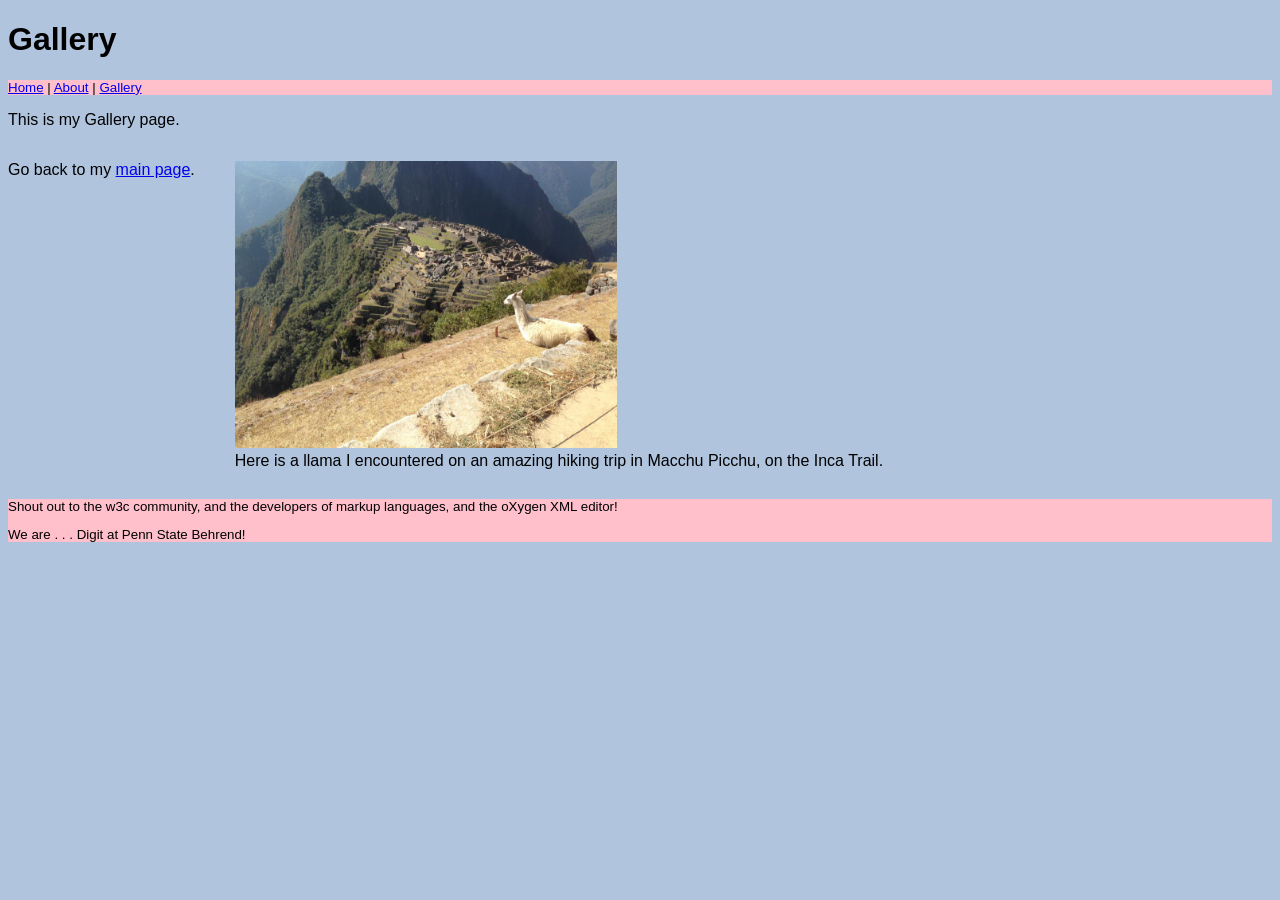
==== docs/gallery.html @ 5195ef56 "WebPortfolio" ====
<!DOCTYPE html>
<html xmlns="http://www.w3.org/1999/xhtml">
    <!-- Try opening this file on your local computer in a web browser (Firefox, Chrome, etc). 
     * On Windows, go to the browser and type control + o and browse to find this file to open it.
     * On Mac, go to the browser and type command + o and browse to find this file to open it. 
     Look for the text in the <title> element in the tab above the browser search bar. Do you see it? 
    -->
    <head>
        <!-- What's in the <head> element is a "meta" area not for display. 
            It holds important information about the website's contents.
            The text inside the <title> element does show in the top tab of a web browser. 
             The <head> is where we will include info about styling the site, too. -->
        <title>Starter HTML</title>
        <meta charset="UTF-8" />
        <meta name="viewport" content="width=device-width, initial-scale=1.0" />
        <!-- Here is a place where we can add a little styling code called CSS to this page. 
            I used it to apply a background color to the body element.
        -->
        <link rel="stylesheet" type="text/css" href="style.css" />
    </head>
    <body>
        <!-- CONTENT FOR DISPLAY. The <body> element holds the content we see in the display window on the web browser.-->
        <h1>Gallery</h1>
        <nav class="featureBlock">
            <a href="index.html">Home</a> | <a href="about.html">About</a> | <a href="gallery.html">Gallery</a>
            
        </nav>
        <p>This is my Gallery page.</p>
        
        
        <div class="side-by-side">
            <p>Go back to my <a href="index.html">main page</a>.</p>
            <figure>
                <img src="images/llama_mp.jpg" />
                <figcaption>Here is a llama I encountered on an amazing hiking trip in Macchu
                    Picchu, on the Inca Trail.</figcaption>
            </figure>
           
        </div>
        <footer class="featureBlock">
            <p>Shout out to the w3c community, and the developers of markup languages, and the oXygen XML editor!</p>
            <p>We are . . . Digit at Penn State Behrend!</p>
        </footer>
    </body>
</html>
---- docs/style.css ----
body {

    /*background:papayaWhip*/
    background: LightSteelBlue;
    font-family: Comic-sans, Arial, Helvetica, sans-serif;
}

div.side-by-side {
    display: flex;
}

img {
    width: 59%;
    max-width: 500px;
}

.featureBlock {
    background-color:pink;
    font-size: smaller;
}
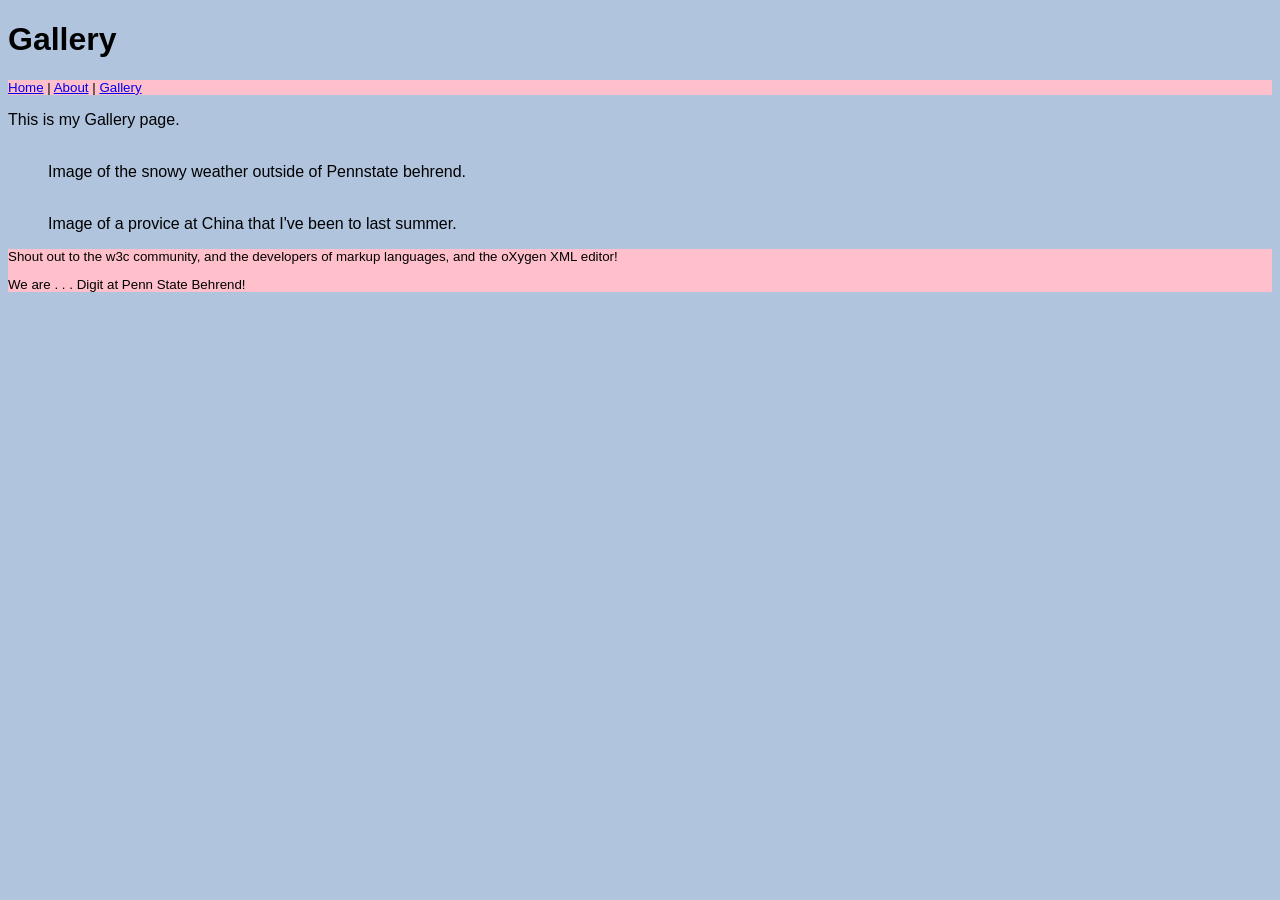
==== commit 4a52389b: "Update gallery.html" ====
--- a/docs/gallery.html
+++ b/docs/gallery.html
@@ -28,12 +28,16 @@
         <p>This is my Gallery page.</p>
         
         
-        <div class="side-by-side">
-            <p>Go back to my <a href="index.html">main page</a>.</p>
-            <figure>
-                <img src="images/llama_mp.jpg" />
-                <figcaption>Here is a llama I encountered on an amazing hiking trip in Macchu
-                    Picchu, on the Inca Trail.</figcaption>
+         <figure class="snow">
+                <img src="" />
+                <figcaption>Image of the snowy weather outside of Pennstate behrend.</figcaption>
+                
+            </figure>
+          
+          
+            <figure class="china">
+                <img src="" />
+                <figcaption>Image of a provice at China that I've been to last summer.</figcaption>
             </figure>
            
         </div>
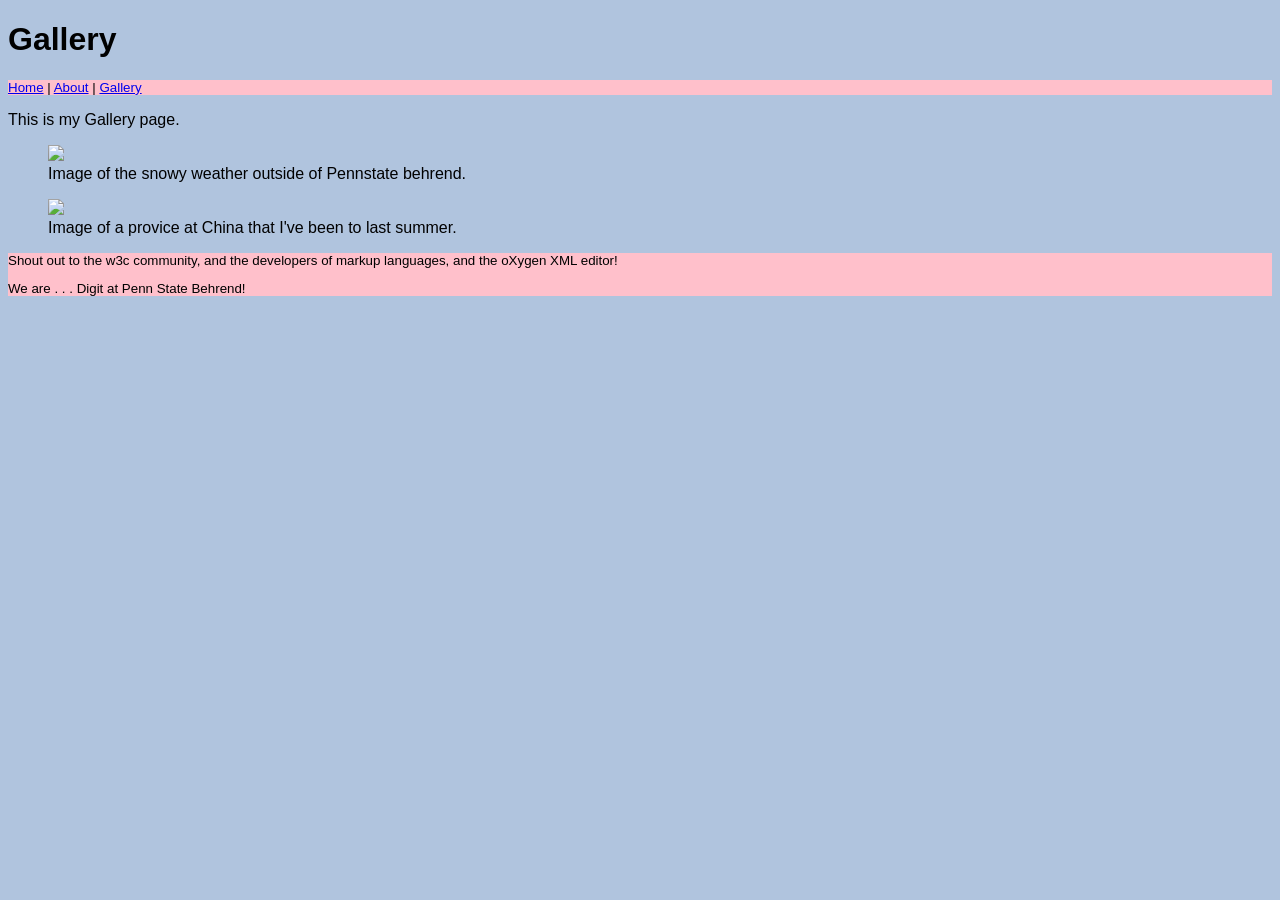
==== commit c472e08e: "Update gallery.html" ====
--- a/docs/gallery.html
+++ b/docs/gallery.html
@@ -29,14 +29,14 @@
         
         
          <figure class="snow">
-                <img src="" />
+                <img src="images/IMG_6157.HEIC" />
                 <figcaption>Image of the snowy weather outside of Pennstate behrend.</figcaption>
                 
             </figure>
           
           
             <figure class="china">
-                <img src="" />
+                <img src="images/IMG_5495.HEIC" />
                 <figcaption>Image of a provice at China that I've been to last summer.</figcaption>
             </figure>
            
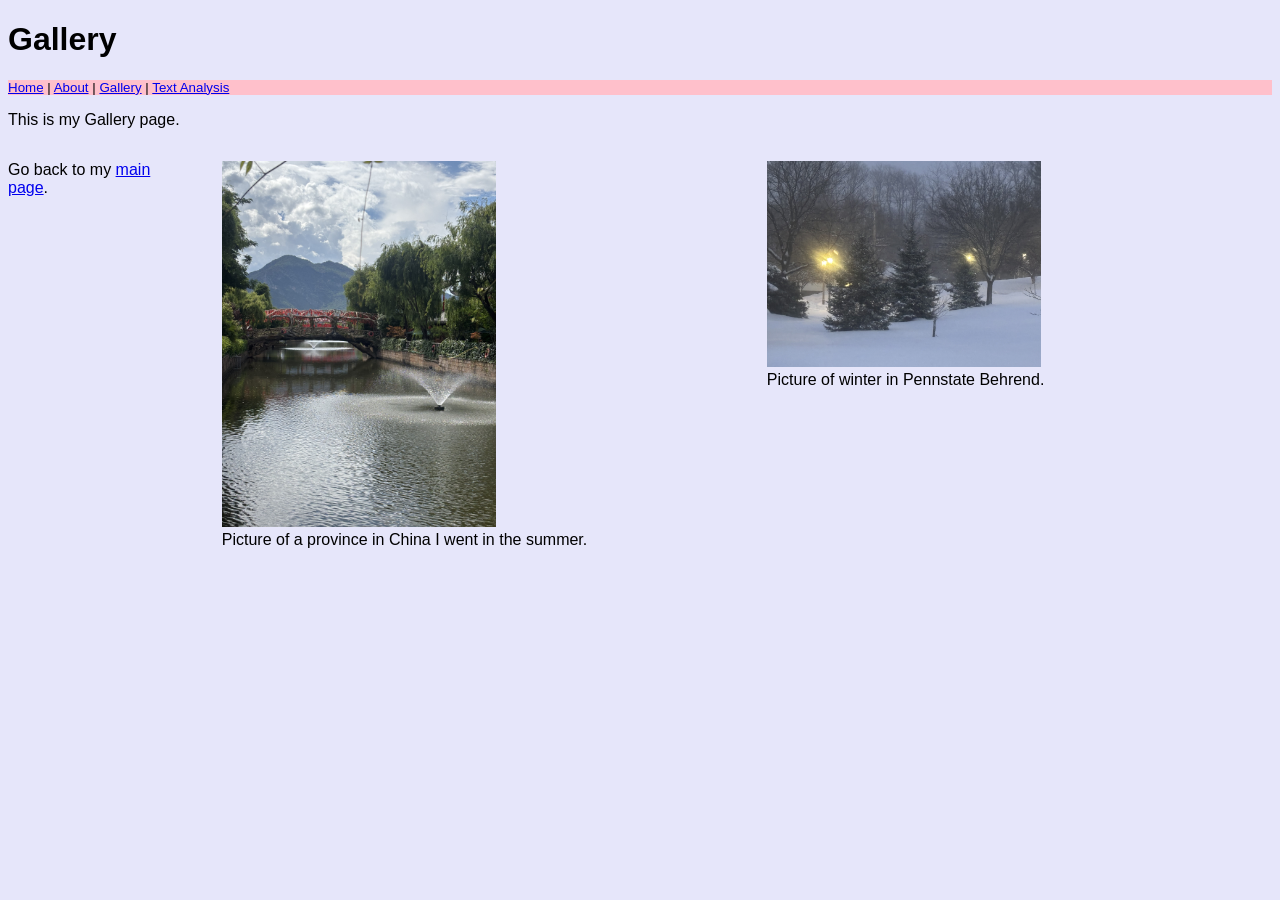
==== commit 340a9327: "textanalysis website start end corpus" ====
--- a/docs/gallery.html
+++ b/docs/gallery.html
@@ -22,28 +22,23 @@
         <!-- CONTENT FOR DISPLAY. The <body> element holds the content we see in the display window on the web browser.-->
         <h1>Gallery</h1>
         <nav class="featureBlock">
-            <a href="index.html">Home</a> | <a href="about.html">About</a> | <a href="gallery.html">Gallery</a>
+            <a href="index.html">Home</a> | <a href="about.html">About</a> | <a href="gallery.html">Gallery</a> | <a href="textanalysis.html">Text Analysis</a> 
             
         </nav>
         <p>This is my Gallery page.</p>
         
-        
-         <figure class="snow">
-                <img src="images/IMG_6157.HEIC" />
-                <figcaption>Image of the snowy weather outside of Pennstate behrend.</figcaption>
-                
+        <div class="side-by-side">
+            <p>Go back to my <a href="index.html">main page</a>.</p>
+            <figure>
+                <img src="images/IMG_5495.jpg" />
+                <figcaption>Picture of a province in China I went in the summer.</figcaption>
             </figure>
-          
-          
-            <figure class="china">
-                <img src="images/IMG_5495.HEIC" />
-                <figcaption>Image of a provice at China that I've been to last summer.</figcaption>
+            
+            <figure>
+                <img src="images/IMG_6157.jpg" />
+                <figcaption>Picture of winter in Pennstate Behrend.</figcaption>
             </figure>
            
         </div>
-        <footer class="featureBlock">
-            <p>Shout out to the w3c community, and the developers of markup languages, and the oXygen XML editor!</p>
-            <p>We are . . . Digit at Penn State Behrend!</p>
-        </footer>
     </body>
 </html>
--- a/docs/style.css
+++ b/docs/style.css
@@ -1,7 +1,7 @@
 body {
 
     /*background:papayaWhip*/
-    background: LightSteelBlue;
+    background: Lavender;
     font-family: Comic-sans, Arial, Helvetica, sans-serif;
 }
 
